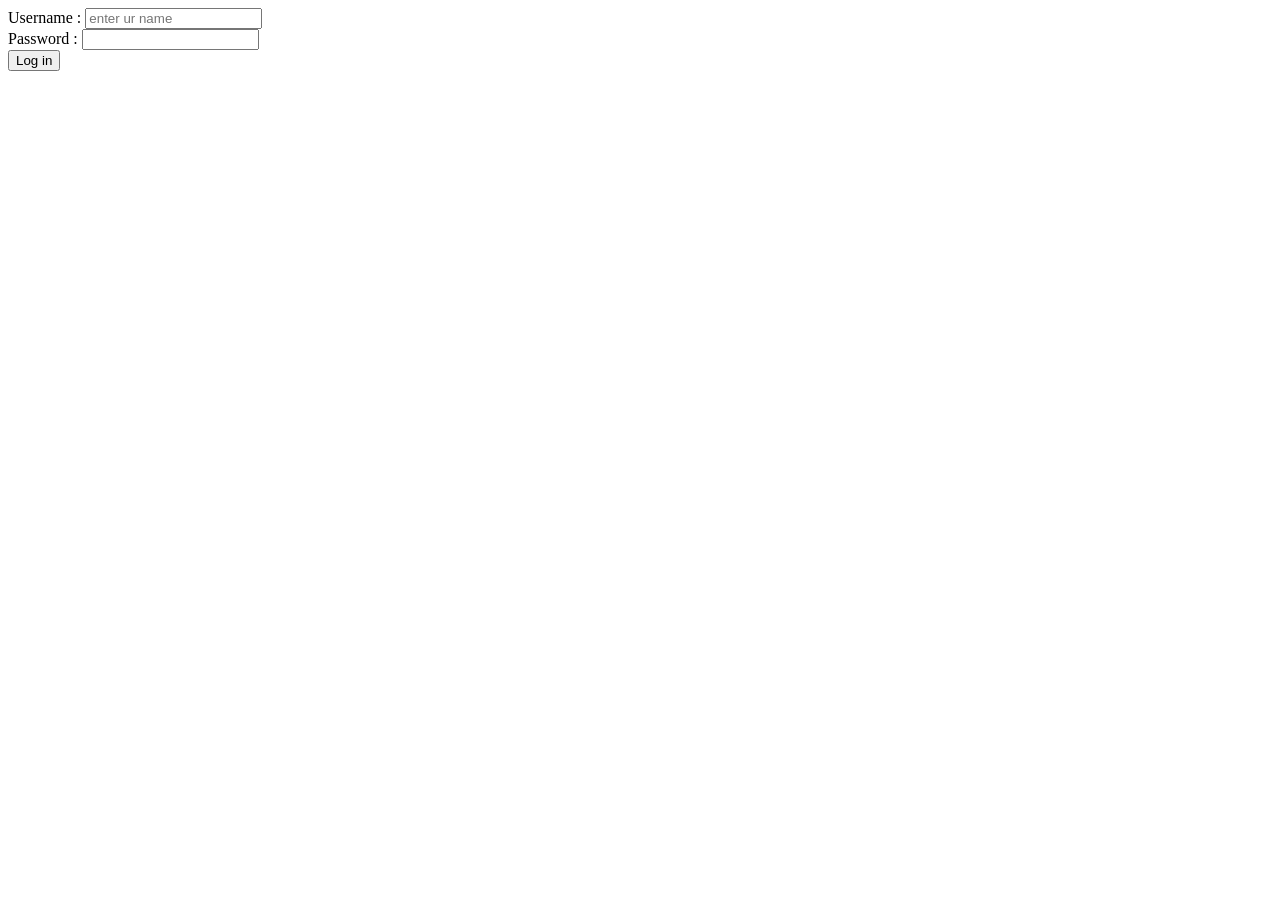
==== webdev/p1/p2/index.html @ a26d3634 "web things" ====
<!DOCTYPE html>
<html lang="en">
<head>
    <meta charset="UTF-8">
    <meta name="viewport" content="width=device-width, initial-scale=1.0">
    <title>Practice</title>

    <link rel="stylesheet" href="sty.css">
</head>
<body>


    <label for="un">Username :</label>
    <input id="un" type="text" placeholder="enter ur name">
<br>
    <label for="pass">Password :</label>
    <input id="pass" required type="password">
<br>

    <button type="submit">Log in</button>

</body>
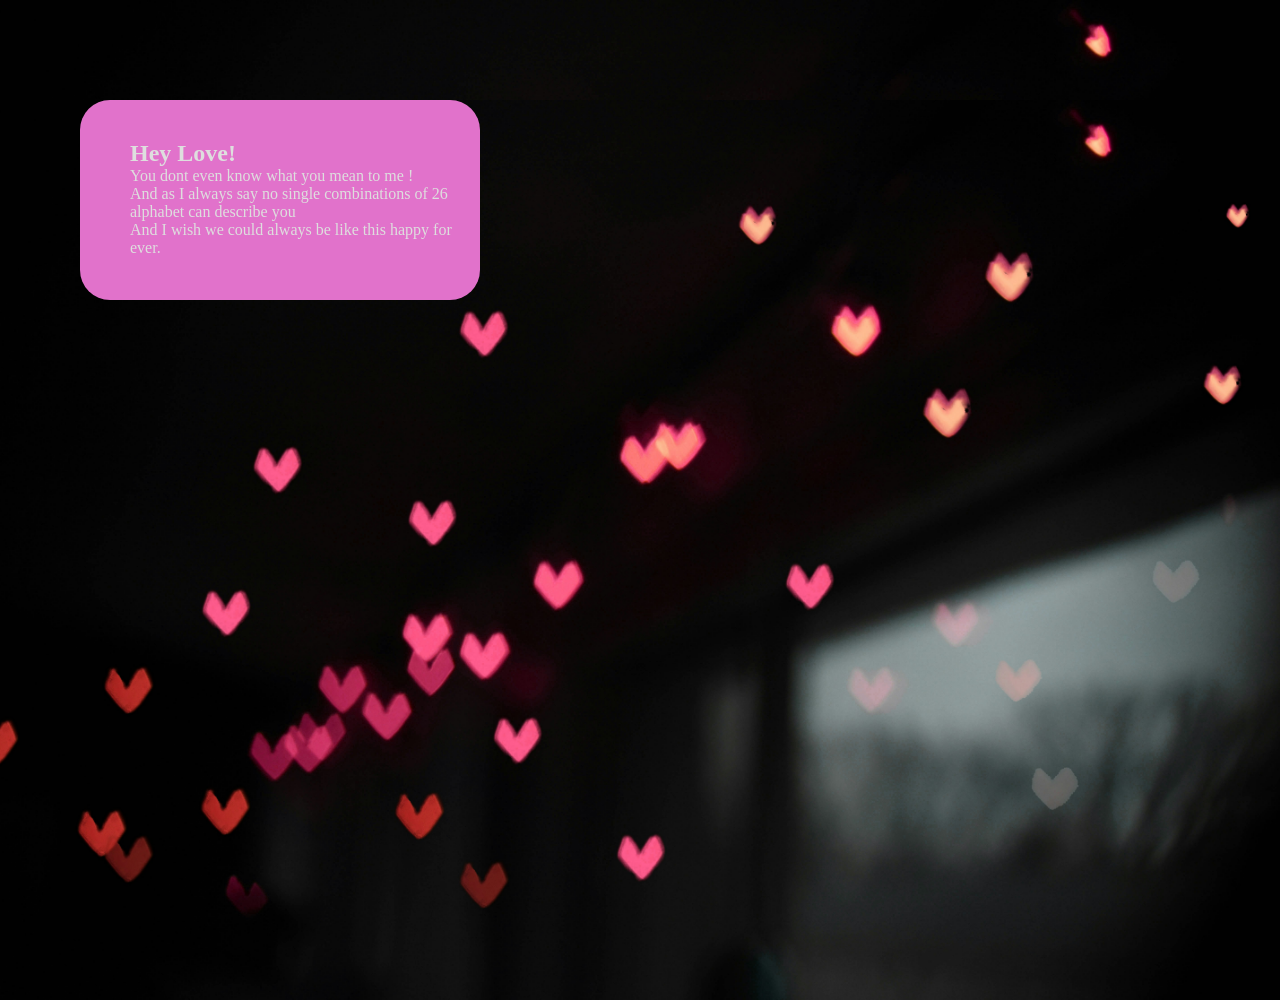
==== commit 10beddeb: "building for her" ====
--- a/webdev/p1/p2/index.html
+++ b/webdev/p1/p2/index.html
@@ -5,18 +5,23 @@
     <meta name="viewport" content="width=device-width, initial-scale=1.0">
     <title>Practice</title>
 
-    <link rel="stylesheet" href="sty.css">
+    <link rel="stylesheet" href="style.css">
+    
 </head>
 <body>
 
 
-    <label for="un">Username :</label>
-    <input id="un" type="text" placeholder="enter ur name">
-<br>
-    <label for="pass">Password :</label>
-    <input id="pass" required type="password">
-<br>
+<div class="box">
+    <h2>
+        Hey Love!
+    </h2>
+    <p> You dont even know what you mean to me ! <br>
+        And as I always say no single combinations of 26 alphabet can describe you <br>
+    And I wish we could always be like this happy for ever.</p>
 
-    <button type="submit">Log in</button>
+    
+</div>
+
+<script src="scrpt.js"></script>
 
 </body>
--- a/webdev/p1/p2/style.css
+++ b/webdev/p1/p2/style.css
@@ -0,0 +1,37 @@
+*{
+    margin:0;
+    padding: 0;
+    box-sizing: border-box;
+
+
+}
+html,
+body{
+    height: 100%;
+    background-image: url("ele1.jpeg");
+    background-size: cover;      /* Fill the screen */
+    background-position: center; /* Center the image */
+    background-repeat: no-repeat;
+}
+
+.box{
+
+    height: 200px;
+    width: 400px;
+    font-family :gilson; 
+    
+    margin-top:100px;
+    margin-left:80px;
+    padding-left:50px;
+
+    padding-top: 40px;
+    
+
+    border-radius: 30px;
+    color: hsl(0, 0%, 87%);
+    background-color:rgb(225, 114, 203);
+}
+.box:hover{
+    color:rgb(0, 0, 0);
+    background-color:rgb(125, 246, 178);
+}
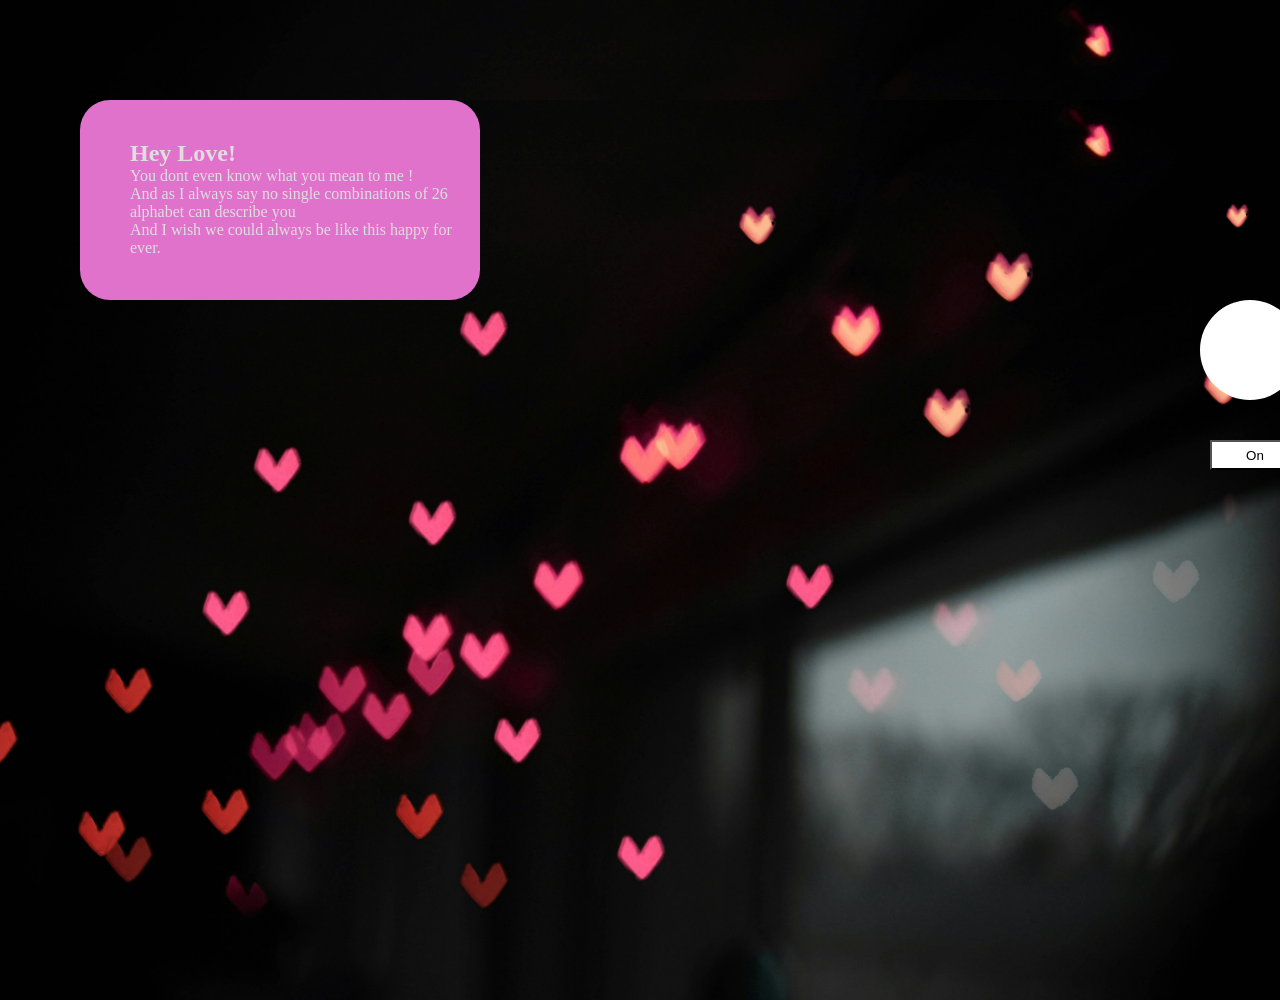
==== commit 566922dd: "dom done" ====
--- a/webdev/p1/p2/index.html
+++ b/webdev/p1/p2/index.html
@@ -21,7 +21,8 @@
 
     
 </div>
-
+<div id="light"> </div>
+<button id="btn">On</button>
 <script src="scrpt.js"></script>
 
 </body>
--- a/webdev/p1/p2/style.css
+++ b/webdev/p1/p2/style.css
@@ -35,3 +35,20 @@
     color:rgb(0, 0, 0);
     background-color:rgb(125, 246, 178);
 }
+#light{
+    height:100px;
+    width:100px;
+    margin-left:1200px;
+    background-color:white;
+
+    border-radius:70%;
+
+}
+#btn{
+    height:30px;
+    width:90px;
+    margin-top:40px;
+    margin-left:1210px;
+    background-color:white;
+
+}
